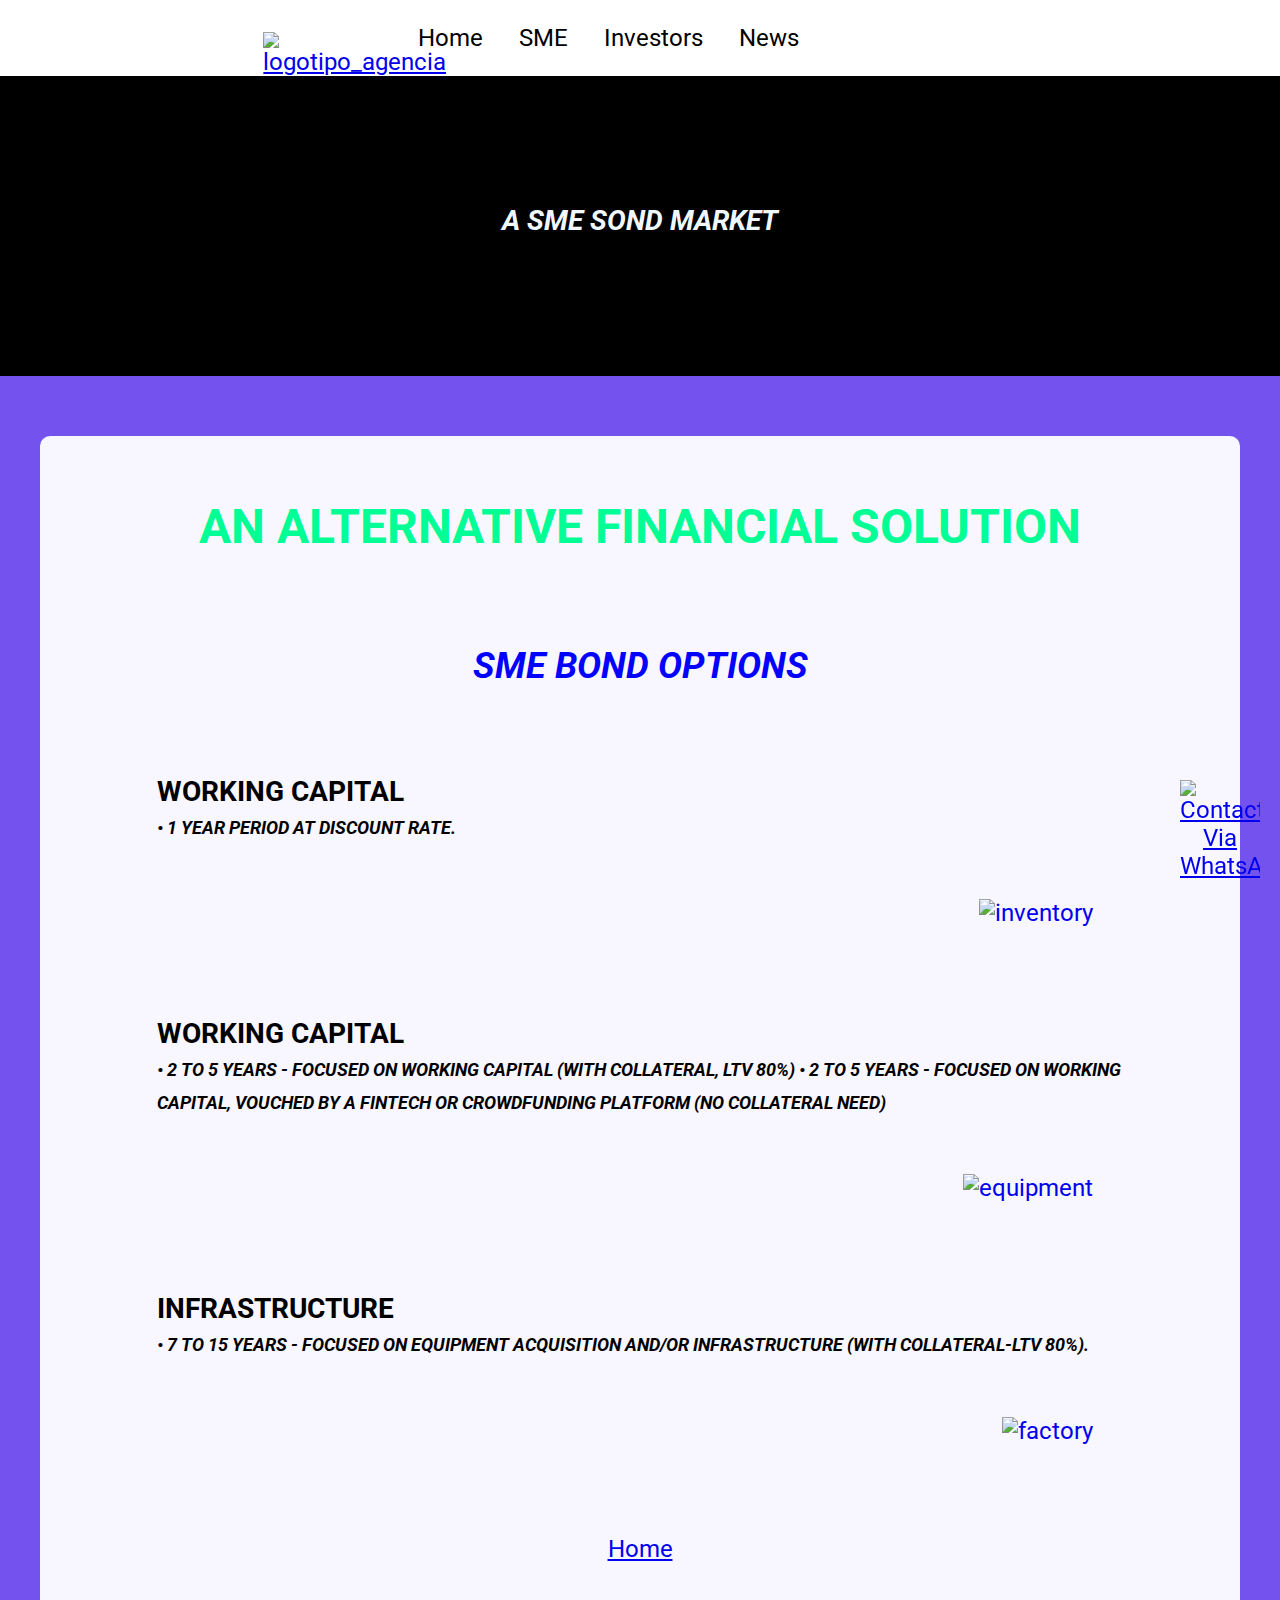
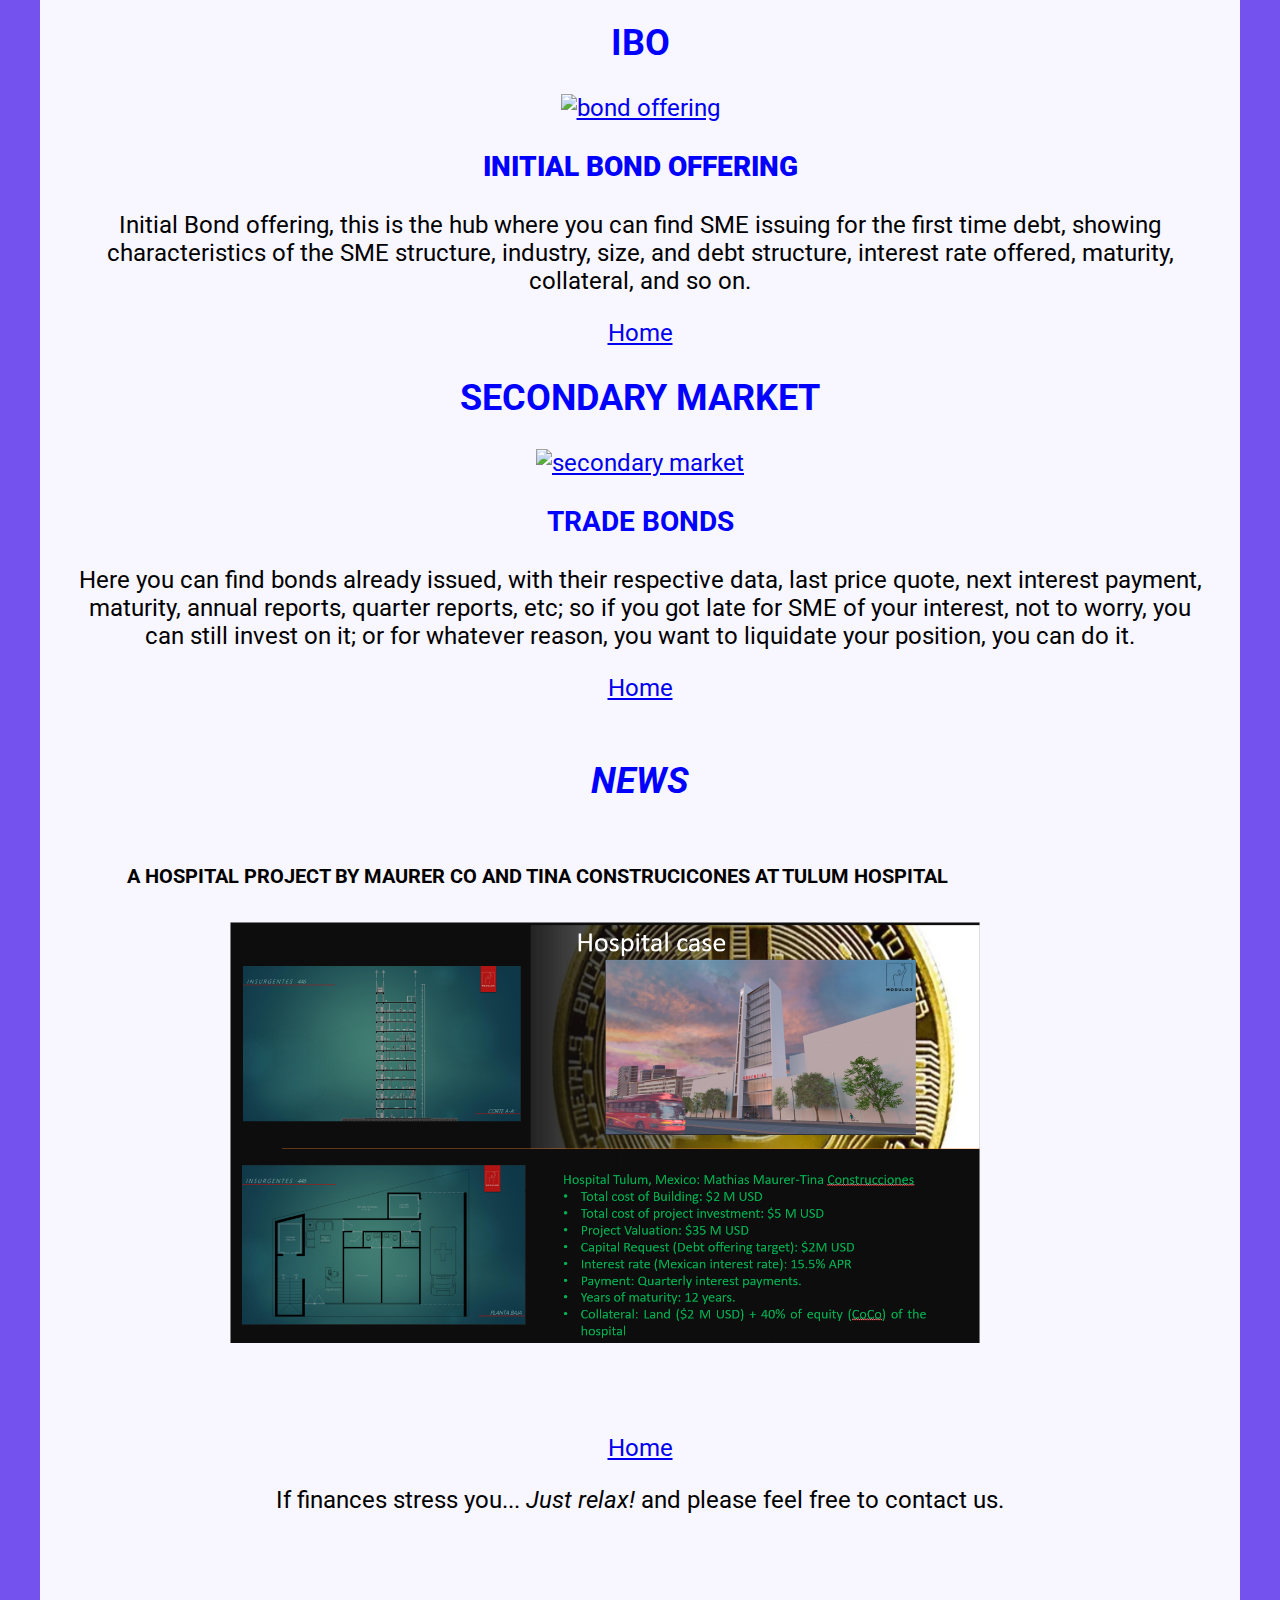
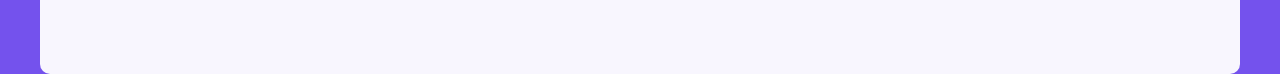
==== index.html @ e155240d "Init commit" ====
<!DOCTYPE html>
<html lang="es">

<head>
    <meta charset="UTF-8">
    <meta http-equiv="X-UA-Compatible" content="IE=edge">
    <meta name="viewport" content="width=device-width, initial-scale=1.0">
    <meta name="description" content="An alterntaive solution for SME">
    <meta name="keywords" content="bond, investment, sme, bitcoin, financial solution">
    <title>BitBond.com</title>
    <!-- Estoy usando fuentes externas de Google -->
    <link rel="preconnect" href="https://fonts.gstatic.com">
    <link href="https://fonts.googleapis.com/css2?family=Pattaya&family=Roboto&display=swap" rel="stylesheet">
    <!-- Termino de usar las fuentes de Google -->
    <link rel="stylesheet" href="style.css">
    <link rel="stylesheet" href="style2.css">

</head>

<body>

    <!-- START HEADER SECTION -->
    <header>
        <div class="logo">
            <a href="https://www.investopedia.com/terms/b/bitcoin.asp">
                <img src="https://encrypted-tbn0.gstatic.com/images?q=tbn:ANd9GcQEI4ZngCPeT-EqNybK1_dMZ6F6mmi_LvTgmZhUChvGpOhv9Hc36Wps_RJ_trYenXoZHOE23qYL&usqp=CAc"
            alt="logotipo_agencia"></a>
        </div>
        <nav class="" id="home_navbar">
            <ul>
                <li><a href="">Home</a></li>
                <li><a href="#sme">SME</a></li>
                <li><a href="#investor">Investors</a></li>
                <li><a href="#news">News</a></li>
            </ul>
        </nav>
    </header>
    <!-- END HEADER SECTION -->

    <!-- START HERO SECTION -->
    <div id="hero"><h3><i>A SME SOND MARKET</i></h3></div>
    <!-- END HERO SECTION -->

<main>
    <!------- START HOME SECTION ----->
    <section class="home_section">
        <h1 style="color:rgb(0, 255, 149);">An alternative financial solution</h1>
    </section>
    <!------ END HOME SECTION    -->

    <!------------ START DESTINY SECTION ---------->
    <section class="sme_section" id="sme">
        <br />
        <i><h2>SME bond options</h2></i>
        <article>
            <h3>Working Capital<br /> <span>• 1 year period at discount rate.
                
                </span></h3>
            <a href="Inventory.html"><img src="https://www.unleashedsoftware.com/assets/uploads/2018/09/manufacturing-inventory.jpg " alt="inventory"></a>
        </article>

        <article>
            <h3>Working Capital<br /> <span>• 2 to 5 years - focused on working capital (with collateral, LTV 80%)
                • 2 to 5 years - focused on working capital, vouched by a Fintech or Crowdfunding platform (no collateral need)</span> </h3>
            <a href="Equipment Acq.html"><img src="https://montacargasventayrenta.com/wp-content/uploads/2019/07/montacargas-electricos.jpg" alt="equipment"></a>
        </article>

        <article>
            <h3>Infrastructure<br /> <span>• 7 to 15 years - focused on equipment acquisition and/or infrastructure (with collateral-LTV 80%).
            </span> </h3>
            <a href="Infrastructure.html"><img src="https://industrytoday.com/wp-content/uploads/2020/09/factory-safety.jpg" alt="factory"></a>
        </article>

        <br />
        <a href="#home_navbar">Home</a>
    </section>
    <!------------ END DESTINY SECTION ---------->

    <!-------- START ITINERARY SECTION ------------>
    <section class="investor_section" id="investor">
        <h2>IBO</h2>
        <a href="https://www.investopedia.com/articles/investing/062813/why-companies-issue-bonds.asp">
            <img src="https://law.asia/wp-content/uploads/2020/01/PRC-Bond.jpg" alt="bond offering">
        </a>

        <h3> <strong>Initial Bond Offering </strong></h3>
        <p>Initial Bond offering, this is the hub where you can find SME issuing for the first time debt, showing characteristics of the SME structure, industry, size, and debt structure, interest rate offered, maturity, collateral, and so on.</p>

        <a href="#home_navbar">Home</a>


        <h2>Secondary Market</h2>
        <a href="https://www.investopedia.com/terms/b/bondmarket.asp">
            <div class="sme -img">
                <img
                    src="https://encrypted-tbn0.gstatic.com/images?q=tbn:ANd9GcQVuU3YBK4aX75xks43UTvdtFd9PlnSDAgpNG282WabGbFqKTXfg4GhZmKUz0WpQ53ffyM&usqp=CAU"
                    alt="secondary market"
                >
                <span class="oferton">¡¡ OFERTON !! </span>
            </div>
        </a>
        <h3>Trade Bonds</h3>
        <p>Here you can find bonds already issued, with their respective data, last price quote, next interest payment, maturity, annual reports, quarter reports, etc; so if you got late for SME of your interest, not to worry, you can still invest on it; or for whatever reason, you want to liquidate your position, you can do it.</p>


        <a href="#home_navbar">Home</a>
    </section>

    <section class="news_section" id="news">
        <br />
        <i><h2>News</h2></i>
        <article>
            <h5> A Hospital Project by Maurer Co and Tina Construcicones at Tulum Hospital  </h5>
            <a href="https://drive.google.com/file/d/1LDCXi08A_ZYXgK6cSnddgPn65IunnCTO/view?usp=sharing" target="_blank">
            <img src="img/Hospital resume.PNG"  alt="hospital case"></a>
        </article>
        <br />
       
    </section>
    <section class="chill">
        <a href="#home_navbar">Home</a>
        <p>If finances stress you... <i>Just relax!</i> and please feel free to contact us. </p>
    
            <iframe width="100" height="100" src="https://www.youtube.com/embed/gKrCk69o9Tk" title="YouTube video player" frameborder="0" allow=" autoplay; loop; clipboard-write; encrypted-media; gyroscope; picture-in-picture" allowfullscreen></iframe>
            <br />
    </section>
    </main>

</main>
    <!-------- END ITINERARY SECTION ------------>

    <!-------- BEGIN WHATSAPP SECTION ------------>
    <a class="whatsapp" href="https://api.whatsapp.com/send?phone=52999999999&text=" target="_blank">
        <img src="https://assets.stickpng.com/images/580b57fcd9996e24bc43c543.png" alt="Contactame Via WhatsApp">
    </a>
    
    <!-------- END WHATSAPP SECTION ------------>

</body>

</html>
---- style.css ----
/* Hago que todos mis textos tengan tamaño de 24 pixeles y 
fuente de Google Pattaya */
html,
body {
  font-size: 24px;
  font-family: "Roboto", sans-serif;
  margin: 0;
  padding: 0;
  box-sizing: content-box;
}

body {
  background-color: #542be9d0;
}

/* Aquí comienza mi Header + Logo + Nav */

header {
  background-color: white;
  max-height: 200px;
}

.logo {
  width: 24%;
  display: inline-block;
  padding: 10px 0px 0px 15px;
  box-sizing: border-box;
}

.logo img {
  max-height: 100px;
  margin-left: 85%;
}

nav {
  display: inline-block;
  width: 45%;
  padding-right: 60px;
  box-sizing: border-box;
  vertical-align: bottom;
}

nav ul {
  list-style-type: none;
  text-align: right;
}

nav ul li {
  display: inline-block;
  margin-right: 30px;
}

nav ul li a {
  color: black;
  text-decoration: none;
}

nav ul li a:hover {
  color: #ffc947;
}

/* Aquí termina mi Header + Logo + Nav */

/* Aquí empieza mi Hero */
#hero {
  background-color: black;
  color: aliceblue;
  padding-top: 100px;
  text-align: center;
  width: 100%;
  height: 200px;
  background-repeat: no-repeat;
  background-position: center;
  background-size: cover;
}

main {
  width: 1140px;
  margin: auto;
  text-align: center;
  background-color: rgba(255, 255, 255, 0.95);
  padding: 30px;
  margin-top: 60px;
  border-radius: 10px;
}

.investor_section img {
  max-width: 844px;
}

/* Uso la fuente Roboto de Google Fonts en todas las P */
p {
  font-family: "Roboto", sans-serif;
}

h4 {
  color: chartreuse;
}

/* Es importante, separar por comas los selectores
   y colocar cada regla de forma completa */

/* 
    Si añado la propiedad !important digo que ese elemento
    tiene más peso (especificidad)
*/
#investor h2,
#investor h3 {
  color: red;
}

h2 {
  color: blue;
}

h1,
h2,
h3,
h4,
h5,
h6 {
  text-transform: uppercase;
}
---- style2.css ----
#investor h2,
#investor h3 {
  color: blue;
}
/* Sección de Destinos a 2 Lineas con Float*/
.sme_section {
  text-align: left;
  width: 90%;
  margin: auto;
}

.sme_section h2,
a {
  text-align: center;
}

.sme_section article h3 {
  float: left;
}

.sme_section article img {
  float: right;
  max-width: 300px;
}

.sme_section article,
.sme_section a {
  clear: both;
  display: block;
  padding: 30px;
}

.sme_section article h3 span {
  font-size: 18px;
  font-style: italic;
}

/* Áqui termina mi Float*/
.news_section {
  text-align: left;
  width: 90%;
  margin: auto;
}

.news_section h2,
a {
  text-align: center;
}

.news_section article h5 {
  float: left;
}
.news_section article img {
  max-width: 750px;
  margin-left: 10%;
  align-content: center;

  align-items: center;
}

.chill {
  text-align: center;
  margin-top: 5%;
  align-content: center;
}

/* Boton de WhatsApp con position Fixed */
.whatsapp {
  position: fixed;
  bottom: 20px;
  right: 20px;
}

.whatsapp img {
  max-width: 80px;
}

/* Menú Sticky */
header {
  position: sticky;
  top: 0;
  z-index: 1;
}

/* Oferton con position relative y absolute */
.sme-img {
  position: relative;
  max-width: 844px;
  margin: auto;
}

.oferton {
  position: absolute;
  right: 0;
  top: 0;
  background-color: red;
  padding: 20px;
  color: white;
}
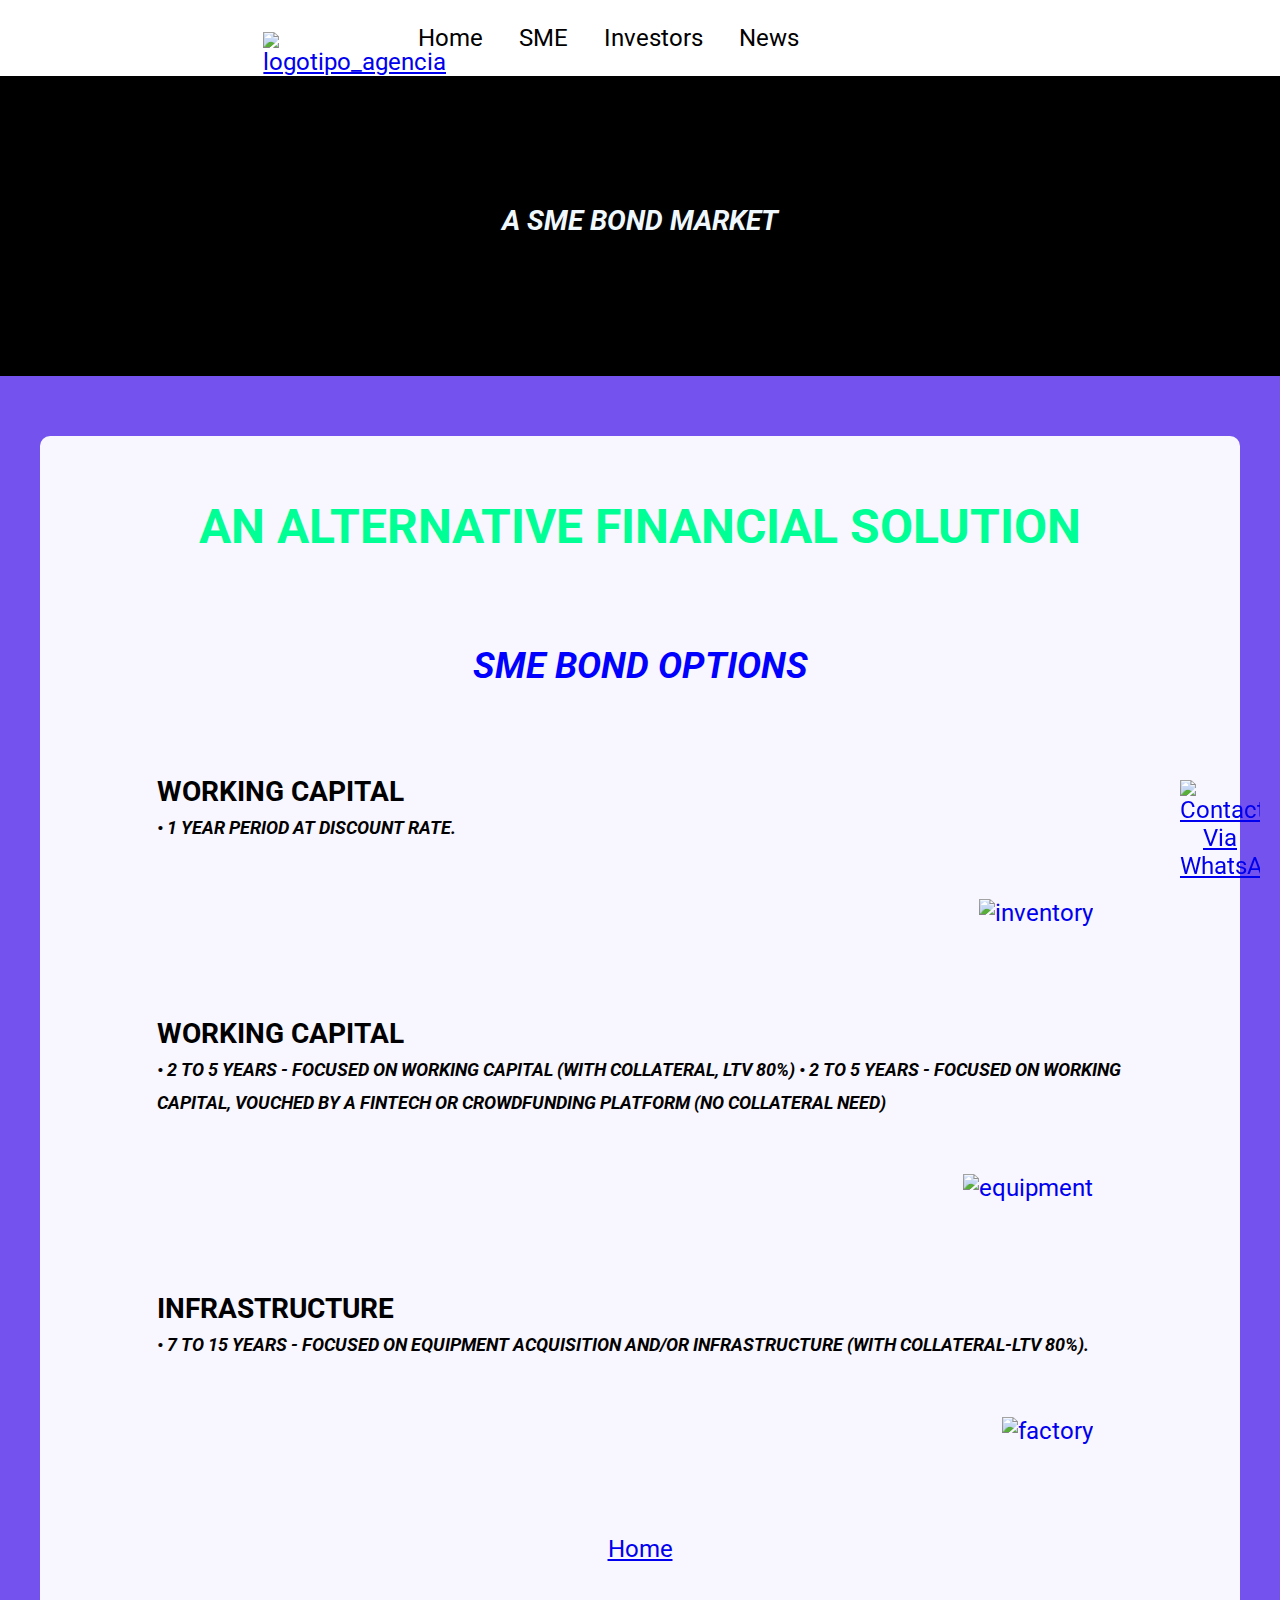
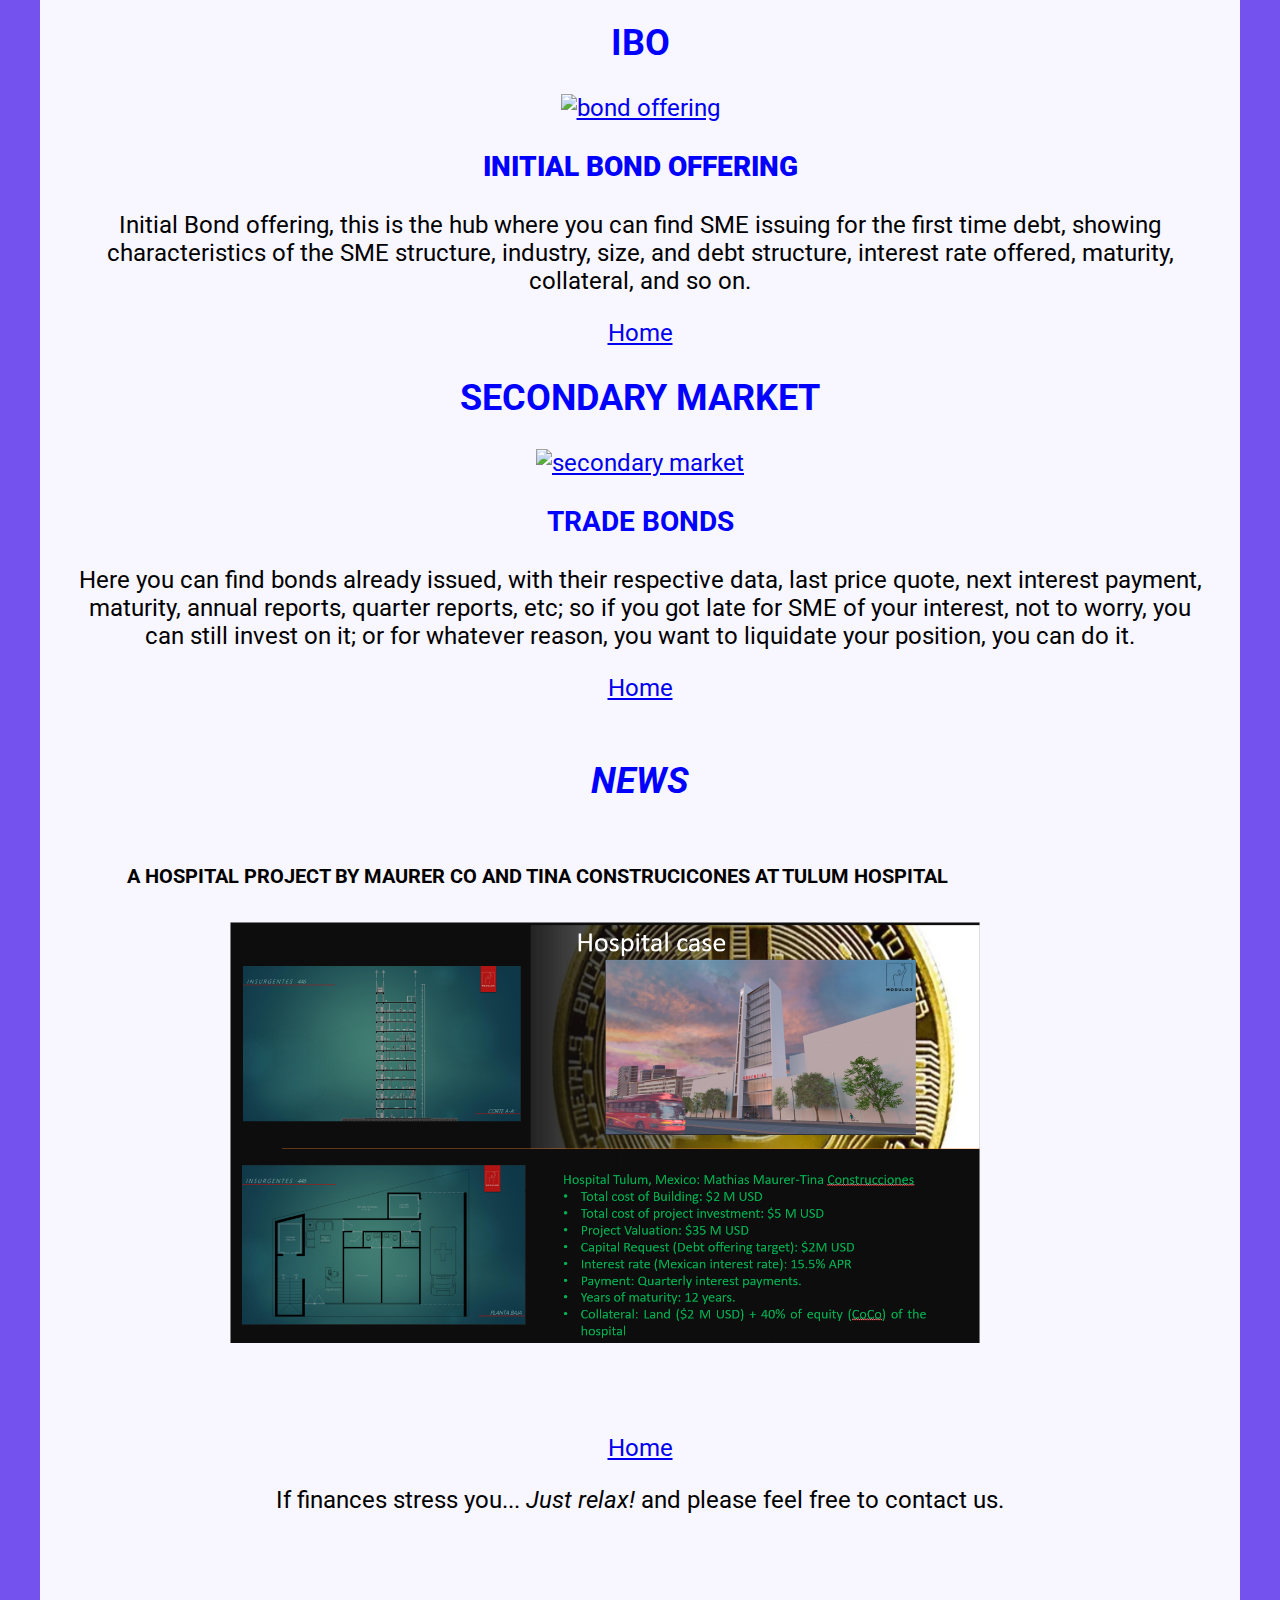
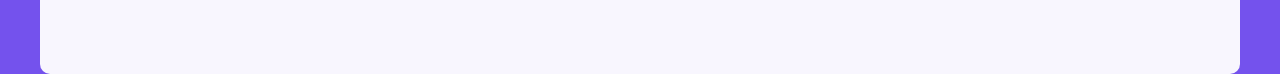
==== commit 6fec37ff: "synt chng" ====
--- a/index.html
+++ b/index.html
@@ -38,7 +38,7 @@
     <!-- END HEADER SECTION -->
 
     <!-- START HERO SECTION -->
-    <div id="hero"><h3><i>A SME SOND MARKET</i></h3></div>
+    <div id="hero"><h3><i>A SME BOND MARKET</i></h3></div>
     <!-- END HERO SECTION -->
 
 <main>
@@ -96,14 +96,14 @@
                     src="https://encrypted-tbn0.gstatic.com/images?q=tbn:ANd9GcQVuU3YBK4aX75xks43UTvdtFd9PlnSDAgpNG282WabGbFqKTXfg4GhZmKUz0WpQ53ffyM&usqp=CAU"
                     alt="secondary market"
                 >
-                <span class="oferton">¡¡ OFERTON !! </span>
+                
             </div>
         </a>
         <h3>Trade Bonds</h3>
         <p>Here you can find bonds already issued, with their respective data, last price quote, next interest payment, maturity, annual reports, quarter reports, etc; so if you got late for SME of your interest, not to worry, you can still invest on it; or for whatever reason, you want to liquidate your position, you can do it.</p>
 
 
-        <a href="#home_navbar">Home</a>
+        <a href="https://docs.google.com/forms/d/1Z4bBKvZ5w7mYgZRGD5k8gwvyB1U4RxmiwIckJ5vY2Fw/edit?usp=drive_web">Home</a>
     </section>
 
     <section class="news_section" id="news">
@@ -130,7 +130,7 @@
     <!-------- END ITINERARY SECTION ------------>
 
     <!-------- BEGIN WHATSAPP SECTION ------------>
-    <a class="whatsapp" href="https://api.whatsapp.com/send?phone=52999999999&text=" target="_blank">
+    <a class="whatsapp" href="https://api.whatsapp.com/send?phone=525619880108&text=" target="_blank">
         <img src="https://assets.stickpng.com/images/580b57fcd9996e24bc43c543.png" alt="Contactame Via WhatsApp">
     </a>
     
@@ -138,4 +138,4 @@
 
 </body>
 
-</html>+</html>
